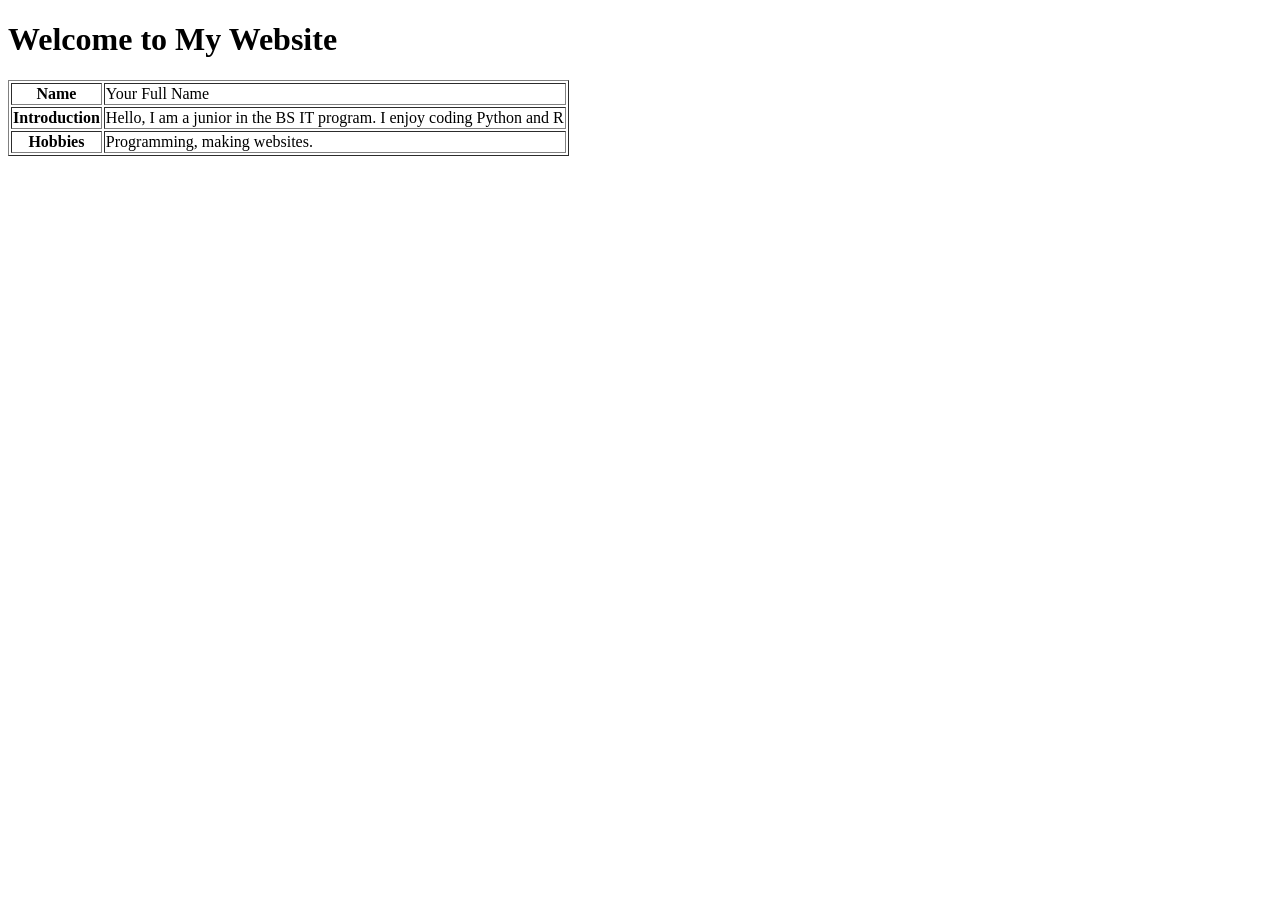
==== index.html @ 517f2154 "Create index.html" ====
<!DOCTYPE html>
<html>
<head>
    <title>My GitHub Page</title>
</head>
<body>
    <h1>Welcome to My Website</h1>

    <table border="1">
        <tr>
            <th>Name</th>
            <td>Your Full Name</td>
        </tr>
        <tr>
            <th>Introduction</th>
            <td>Hello, I am a junior in the BS IT program. I enjoy coding Python and R</td>
        </tr>
        <tr>
            <th>Hobbies</th>
            <td>Programming, making websites.</td>
        </tr>
    </table>

</body>
</html>
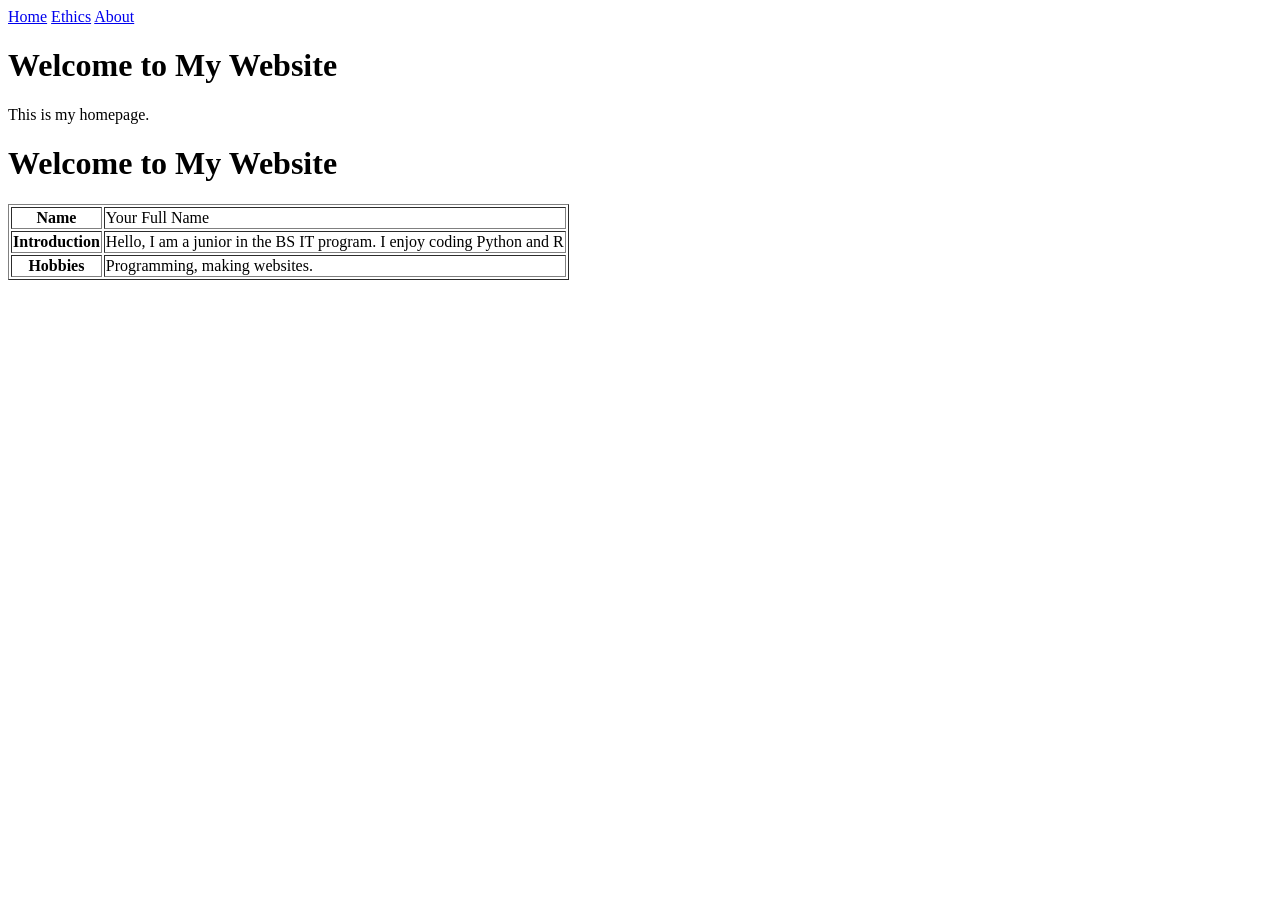
==== commit 5c26a8ac: "Update index.html" ====
--- a/index.html
+++ b/index.html
@@ -1,4 +1,23 @@
 <!DOCTYPE html>
+<html>
+<head>
+    <title>My Website</title>
+    <link rel="stylesheet" href="style.css">
+</head>
+
+<body>
+
+<nav>
+    <a href="index.html">Home</a>
+    <a href="ethics.html">Ethics</a>
+    <a href="about.html">About</a>
+</nav>
+
+<h1>Welcome to My Website</h1>
+<p>This is my homepage.</p>
+
+</body>
+</html>
 <html>
 <head>
     <title>My GitHub Page</title>
